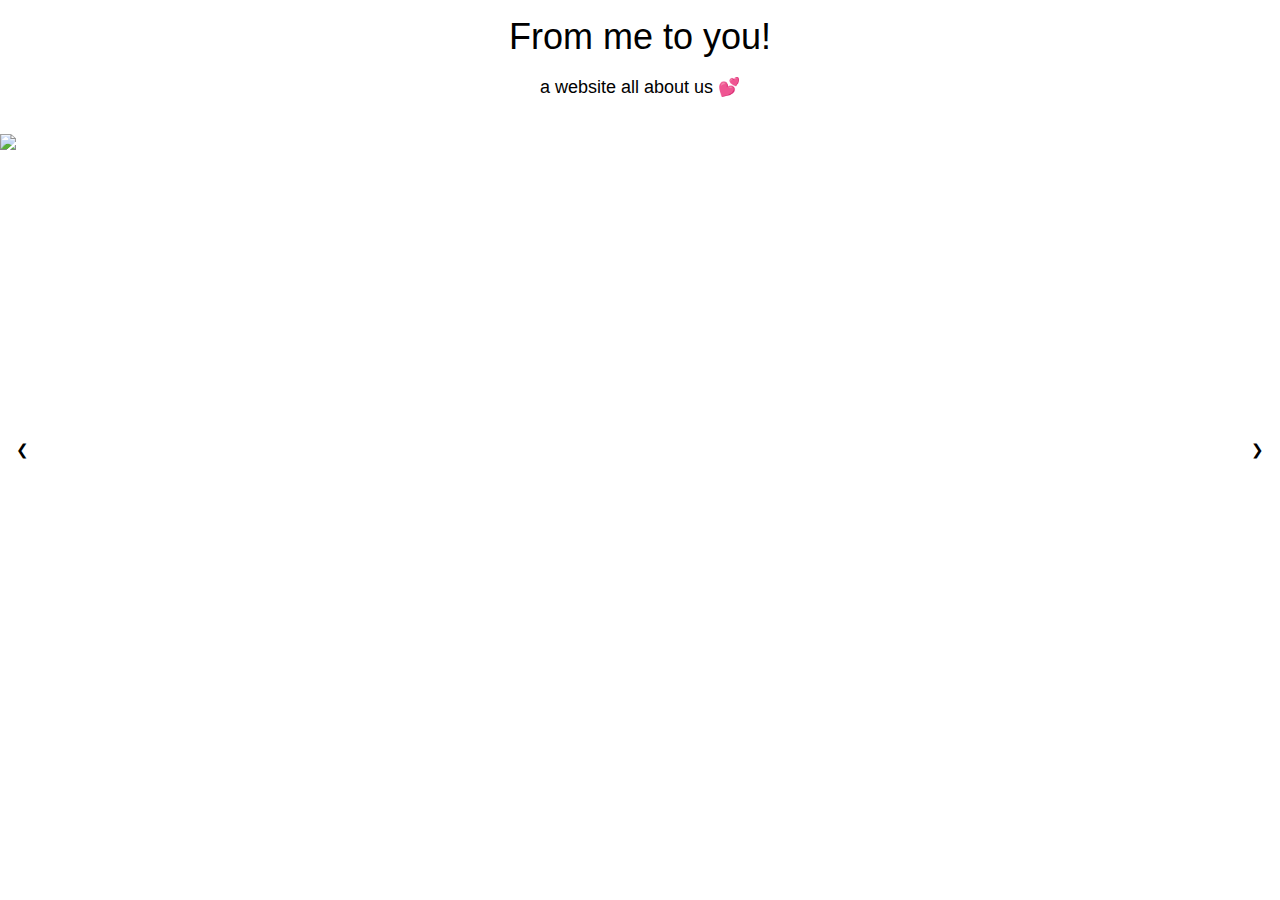
==== second/index.html @ e321468c "fix'" ====
<!DOCTYPE html>
<html lang="en">
<head>
<link rel="stylesheet" href="styles.css">
<link rel="stylesheet" href="https://www.w3schools.com/w3css/4/w3.css">
   
<title>from me to you!</title>
<meta charset="UTF-8">
<meta name="viewport" content="width=device-width, initial-scale=1">
<style>

</style>
</head>
<body>

<div id="rcorners1" class="div1 center">
<center><h1>From me to you!</h1></center>
<center><h5>a website all about us &#128149;</h5></center>
</div>

<br>
    
<div id="rcorners1" class="div2 center">
<img class="mySlides center" src="pic1.png">
<img class="mySlides center" src="pic2.png">
<img class="mySlides center" src="pic3.png">
<img class="mySlides center" src="pic4.png">
<img class="mySlides center" src="pic5.png">
<img class="mySlides center" src="pic6.jpg">
<img class="mySlides center" src="pic7.jpg">
<img class="mySlides center" src="pic8.png">
<button class="w3-button w3-display-left center" onclick="plusDivs(-1)">&#10094;</button>
<button class="w3-button w3-display-right center" onclick="plusDivs(+1)">&#10095;</button>

<script>
    var slideIndex = 1;
showDivs(slideIndex);

function plusDivs(n) {
  showDivs(slideIndex += n);
}

function showDivs(n) {
  var i;
  var x = document.getElementsByClassName("mySlides");
  if (n > x.length) {slideIndex = 1}
  if (n < 1) {slideIndex = x.length} ;
  for (i = 0; i < x.length; i++) {
    x[i].style.display = "none";
  }
  x[slideIndex-1].style.display = "block";
}
</script>

</div>
</body>
</html>
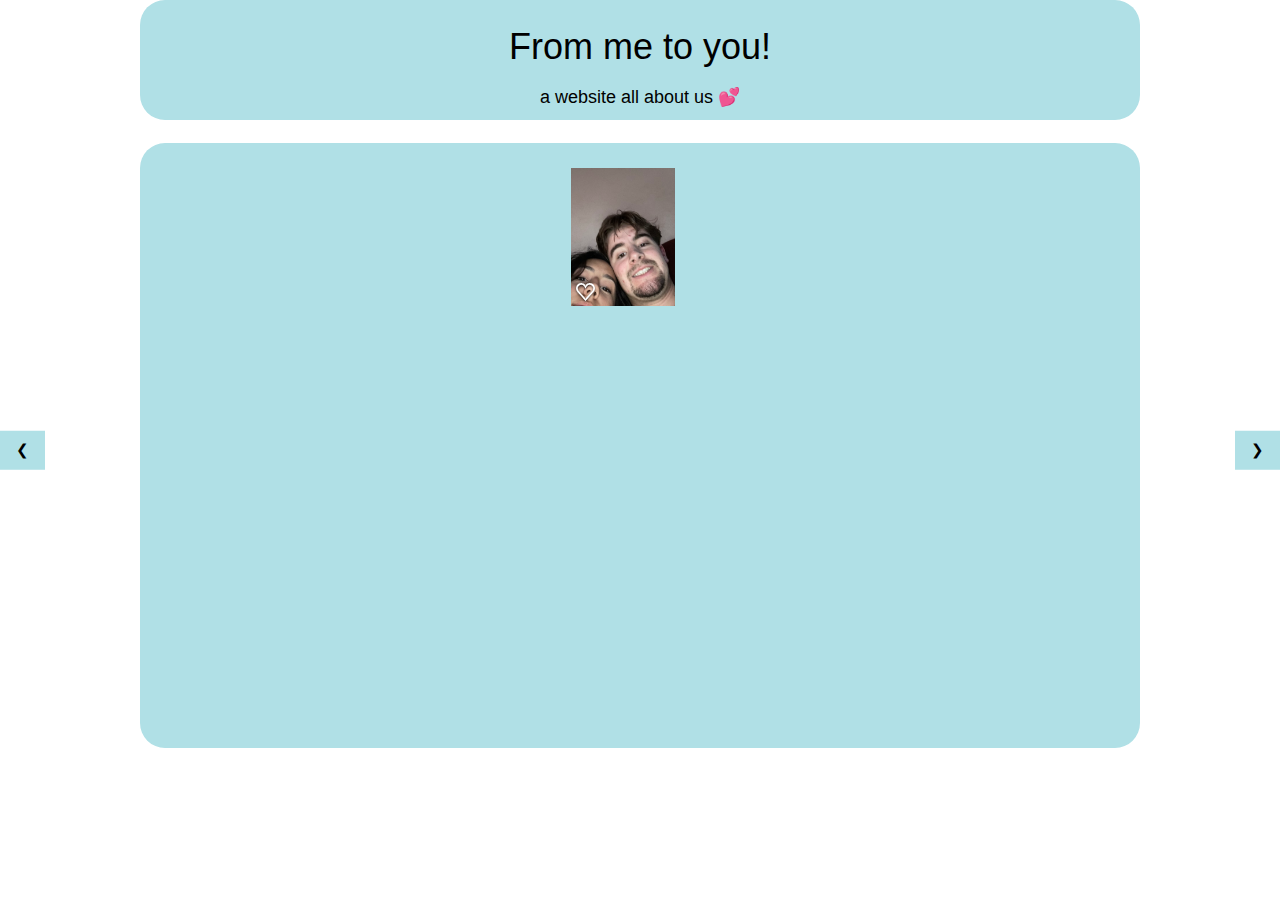
==== commit 5bd3ba8a: "Update index.html" ====
--- a/second/index.html
+++ b/second/index.html
@@ -1,7 +1,7 @@
 <!DOCTYPE html>
 <html lang="en">
 <head>
-<link rel="stylesheet" href="styles.css">
+<link rel="stylesheet" href="/second/styles.css">
 <link rel="stylesheet" href="https://www.w3schools.com/w3css/4/w3.css">
    
 <title>from me to you!</title>
@@ -54,4 +54,4 @@
 
 </div>
 </body>
-</html>+</html>
--- a/second/styles.css
+++ b/second/styles.css
@@ -0,0 +1,69 @@
+.button {
+  background-color: #a89b32; /* Green */
+  border: none;
+  color: white;
+  padding: 15px 32px;
+  text-align: center;
+  text-decoration: none;
+  display: inline-block;
+  font-size: 16px;
+}
+
+body {
+    background-image: url("https://i.pinimg.com/originals/ce/d2/00/ced20032c851a0db85d90411a9a21b08.jpg");
+    background-size:     cover;                      /* <------ */
+    background-repeat:   repeat;
+    background-position: center center;              /* optional, center the image */
+}
+
+.div1 {
+  height: 120px;
+  width: 1000px;
+  background-color: powderblue;
+}
+
+.div2 {
+  height: 605px;
+  width: 1000px;
+  background-color: powderblue;
+}
+
+.center {
+  margin: auto;
+  padding: 10px;
+}
+
+.hide{
+    visibility: hidden;
+}
+
+.countup {
+  text-align: center;
+  margin-bottom: 20px;
+}
+
+.countup .timeel {
+  display: inline-block;
+  padding: 10px;
+  background: #151515;
+  margin: 0;
+  color: white;
+  min-width: 2.6rem;
+  margin-left: 13px;
+  border-radius: 10px 0 0 10px;
+}
+
+.countup span[class*="timeRef"] {
+  border-radius: 0 10px 10px 0;
+  margin-left: 0;
+  background: #e8c152;
+  color: black;
+}
+
+body {
+  font-family: Arial, Helvetica, sans-serif;
+}
+
+#rcorners1 {
+  border-radius: 25px;
+}
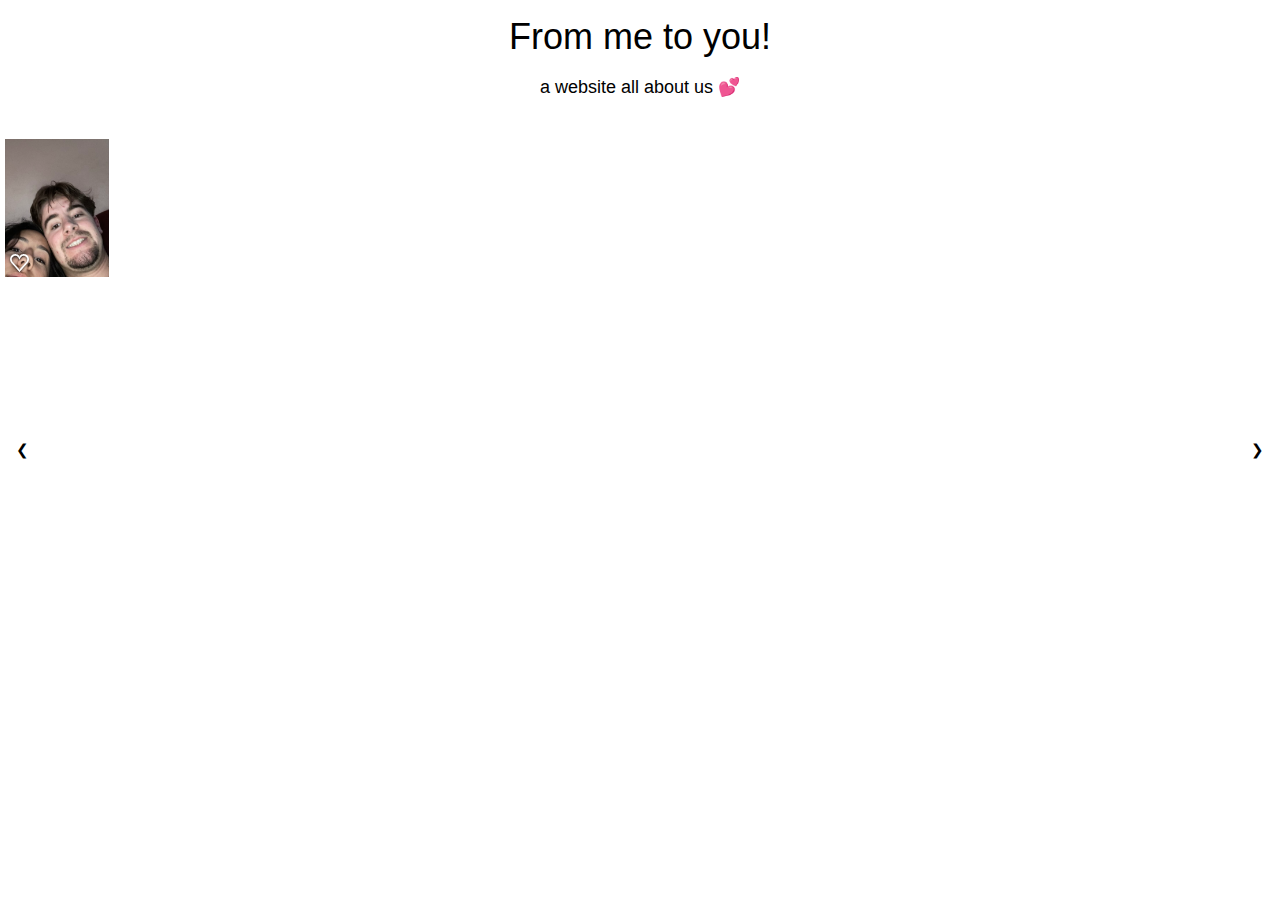
==== commit fba82013: "Update index.html" ====
--- a/second/index.html
+++ b/second/index.html
@@ -1,7 +1,7 @@
 <!DOCTYPE html>
 <html lang="en">
 <head>
-<link rel="stylesheet" href="/second/styles.css">
+<link rel="stylesheet" href="second/styles.css">
 <link rel="stylesheet" href="https://www.w3schools.com/w3css/4/w3.css">
    
 <title>from me to you!</title>
